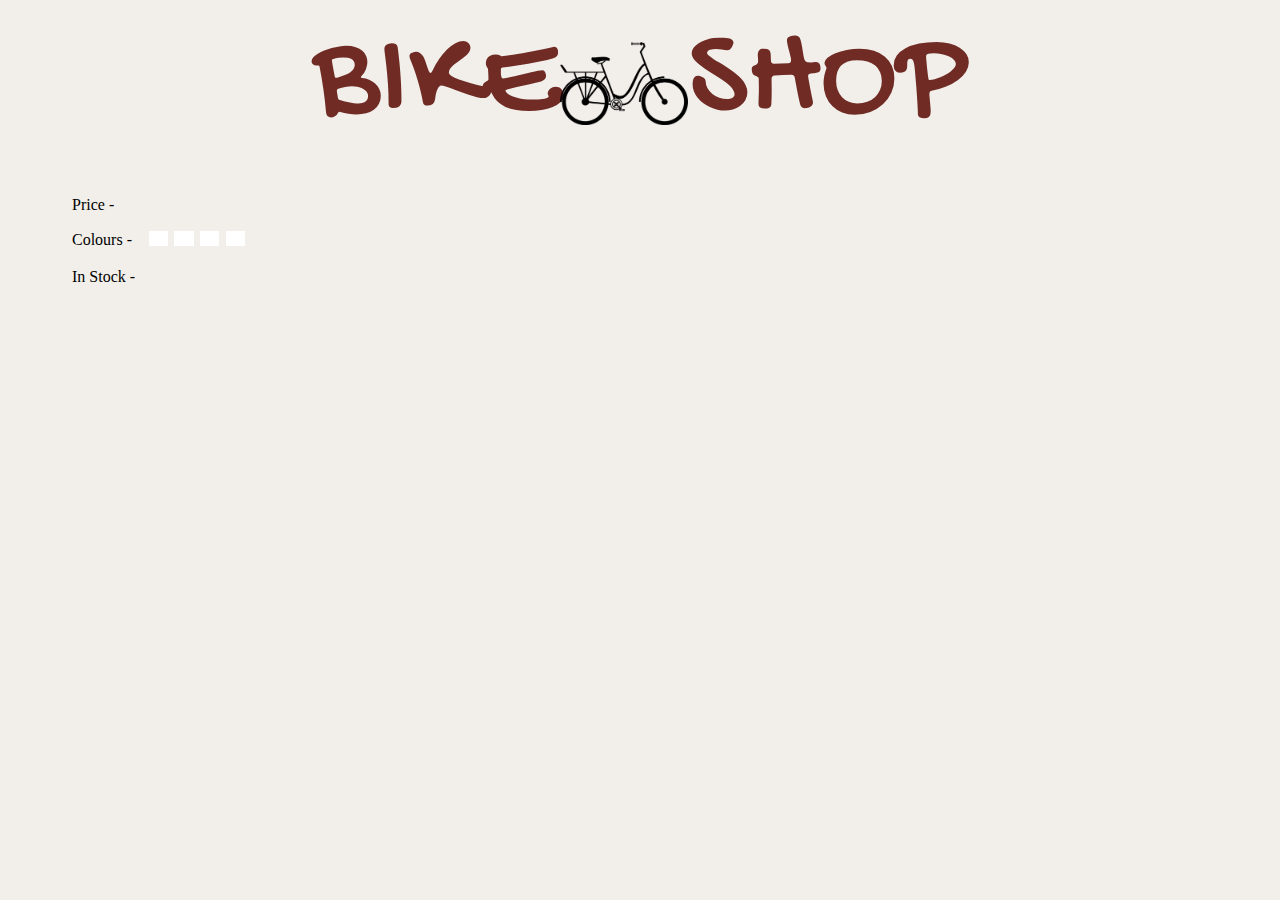
==== subindex.html @ cbb4cfbb "step1" ====
<!DOCTYPE html>
<html lang="">

<head>
    <meta charset="utf-8">
    <meta name="viewport" content="width=device-width, initial-scale=1.0">
    <title></title>
    <link rel="stylesheet" href="style.css">
</head>

<body>
    <header>
        BIKE <img src="images/citizen-bike-162104_1280.png" alt=""> SHOP
    </header>
    <main>
        <div id="bikeDescription">
            <img src="" alt="">
            <div id="bikeDetails">
                <p>Price - <span class="priceFrom spanStyle"></span> <span class="priceTo spanStyle"></span></p>
                <p>Colours - <span class="colours1 spanStyle"></span> <span class="colours2 spanStyle"></span> <span class="colours3 spanStyle"></span> <span class="colours4 spanStyle"></span> </p>
                <p>In Stock - <span class="stock spanStyle"></span></p>
            </div>
        </div>
    </main>


    <script src="subscript.js"></script>
</body>

</html>
---- style.css ----
@import url('https://fonts.googleapis.com/css2?family=Gochi+Hand&display=swap');
@import url('https://fonts.googleapis.com/css2?family=Crimson+Text&display=swap');


body {
    background-color: #F2EFEA;
}

header {
    font-size: 10vw;
    font-family: 'Gochi Hand', cursive;
    display: flex;
    align-items: center;
    width: 100%;
    color: #6F2B24;
    display: flex;
    justify-content: center;
    align-items: center;
}

header img {
    width: 10vw;
}

main {
    margin-left: 5vw;
    margin-right: 5vw;
}

main nav {
    margin-left: 2.1vw;
    font-family: 'Crimson Text', serif;
    font-weight: 700;
    letter-spacing: .3vw;

}

main > p {
    color: white;
    background-color: black;
    width: 12%;
    font-family: Segoe UI;
    font-size: 1.5vw;
    padding: .2vw 1vw
}

il {
    color: #6F2B24;
}

main > p {
    margin-left: 5vw;
}

.stockGrid {
    display: grid;
    grid-template-columns: repeat(auto-fill, minmax(300px, 1fr));
    grid-gap: 4vw;
    justify-items: center;
    margin-left: 5vw;
    margin-right: 5vw;
}

.card {
    margin-bottom: 5vw;
    background-color: white;
    padding: 1vw;
}

main img {
    width: 100%;
}

.brand {
    font-family: Segoe UI;
    font-weight: 900;
    font-size: 1.4vw;
    margin: 0;
    color: #6C6C6C;
    font-stretch: extra-expanded;
    text-transform: uppercase;
}

.title {
    font-family: 'Crimson Text', serif;
    font-weight: 500;
    letter-spacing: .1vw;
    margin: 0;
    color: #6C6C6C;
    border-bottom: 1px solid grey;
    font-size: 2.2vw;
    text-transform: uppercase;
}

.details {
    margin-top: .4vw;
    font-family: Segoe UI;
    font-style: italic;
    color: #6C6C6C;
    border: 2px solid whitesmoke;
    padding: 0.5vw;
}

.specs {
    border: 1.5px solid #6F2B24;
    background-color: white;
    color: #6F2B24;
    font-weight: 600;
    font-family: Segoe UI;
    font-size: 2vw;
    display: flex;
    justify-content: center;
    align-items: center;
    margin: 0 auto;
    display: block;
    margin-top: 1vw;
    margin-bottom: 1vw;
}

.details p {
    margin-bottom: 0;
    margin-top: 1vw;
    border-bottom: 2px solid whitesmoke;
    border-bottom-width: 40%;
    font-size: 1.3vw;
    position: relative;
}

.colours1 {
    width: 1.5vw;
    height: 1.2vw;
    background-color: white;
    position: absolute;
    left: 6vw;

}

.colours2 {
    width: 1.5vw;
    height: 1.2vw;
    background-color: white;
    position: absolute;
    left: 8vw;

}

.colours3 {
    width: 1.5vw;
    height: 1.2vw;
    background-color: white;
    position: absolute;
    left: 10vw;

}

.colours4 {
    width: 1.5vw;
    height: 1.2vw;
    background-color: white;
    position: absolute;
    left: 12vw;

}

.spanStyle {
    font-size: 1.5vw;
    color: black;
    font-weight: 500;
}

#bikeDescription {
    position: absolute;
    transform: 50%;
}
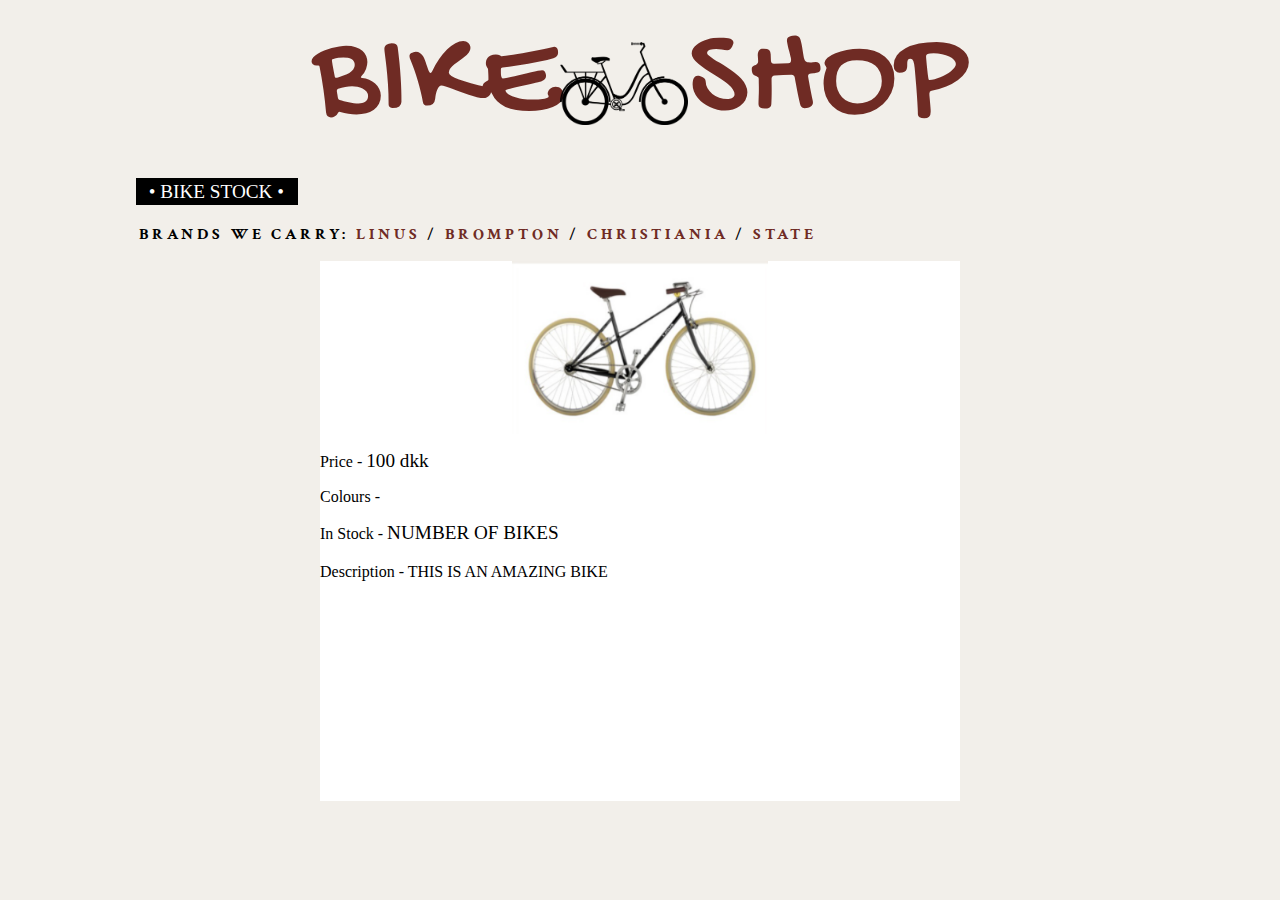
==== commit 6e9e2175: "link button append works" ====
--- a/subindex.html
+++ b/subindex.html
@@ -11,16 +11,29 @@
 <body>
     <header>
         BIKE <img src="images/citizen-bike-162104_1280.png" alt=""> SHOP
+
     </header>
     <main>
-        <div id="bikeDescription">
-            <img src="" alt="">
-            <div id="bikeDetails">
-                <p>Price - <span class="priceFrom spanStyle"></span> <span class="priceTo spanStyle"></span></p>
-                <p>Colours - <span class="colours1 spanStyle"></span> <span class="colours2 spanStyle"></span> <span class="colours3 spanStyle"></span> <span class="colours4 spanStyle"></span> </p>
-                <p>In Stock - <span class="stock spanStyle"></span></p>
+        <p>&#8226; BIKE STOCK &#8226;</p>
+        <nav>
+            <ul>BRANDS WE CARRY:
+                <il>LINUS</il> /
+                <il>BROMPTON</il> /
+                <il>CHRISTIANIA</il> /
+                <il>STATE</il>
+            </ul>
+        </nav>
+       <!-- <template id="subTemplate">-->
+            <div id="bikeDescription">
+                <img class="productImg" src="images/dover%201or5.png" alt="">
+                <div id="bikeDetails">
+                    <p>Price - <span class="priceFrom spanStyle">100 dkk</span> <span class="priceTo spanStyle"></span></p>
+                    <p class="boje">Colours - <span class="colours1 spanStyle"></span> <span class="colours2 spanStyle"></span> <span class="colours3 spanStyle"></span> <span class="colours4 spanStyle"></span> </p>
+                    <p>In Stock - <span class="stock spanStyle">NUMBER OF BIKES</span></p>
+                    <p>Description - <span class="description spanStyle"></span>THIS IS AN AMAZING BIKE</p>
+                </div>
             </div>
-        </div>
+       <!-- </template>-->
     </main>
 
 
--- a/style.css
+++ b/style.css
@@ -117,6 +117,12 @@
     margin-bottom: 1vw;
 }
 
+.specs:hover {
+    color: firebrick;
+    transform: scale(1.2);
+    border: 1.5px solid firebrick;
+}
+
 .details p {
     margin-bottom: 0;
     margin-top: 1vw;
@@ -169,6 +175,23 @@
 }
 
 #bikeDescription {
-    position: absolute;
-    transform: 50%;
+    margin: auto;
+    width: 50vw;
+    height: 60vh;
+    background-color: white;
 }
+
+.bikeDetails {
+    position: relative;
+}
+
+.productImg {
+    width: 40%;
+    margin: auto;
+    height: auto;
+    display: block;
+}
+
+.boje {
+    position: relative;
+}
